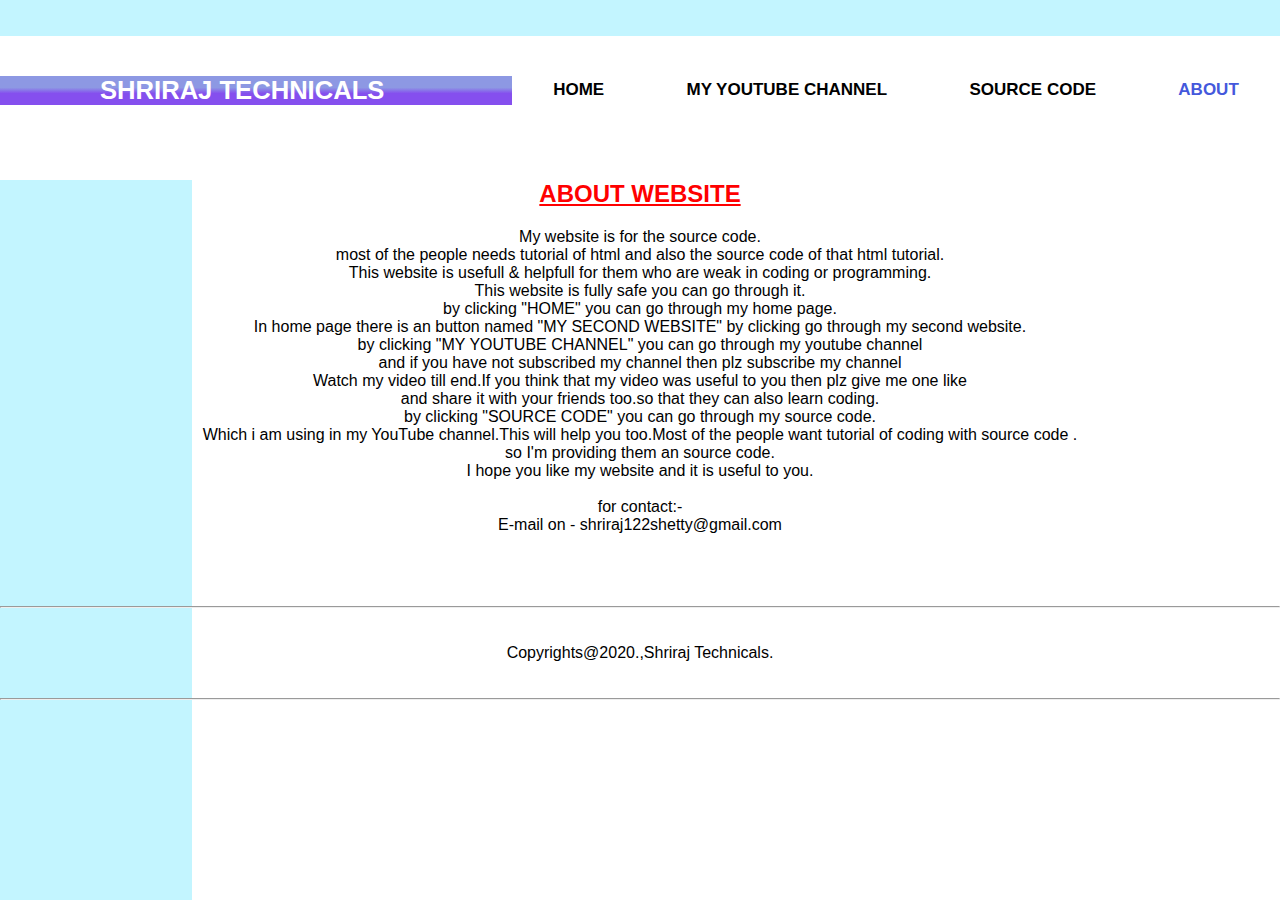
==== about.html @ daba912e "shriraj technicals" ====
<!DOCTYPE html>
<html>
<head>
	<title>about</title>
	<style>
		*{margin: 0;padding: 0;font-family: 'Rubik', sans-serif;}
header{
	width: 100%;
	height: 100vh;
	background-image: linear-gradient(to left,#fff 85%,#c3f5ff 15%);

}
.logo{
	width: 40%;
	color: #fff;
	padding-left: 100px;
box-sizing: border-box; 
background-image: linear-gradient(#8d98e3 40%,#854fee 60%);


}
.navsection{
	width: 100%;
	height: 20vh;
	display: flex;justify-content: space-around;
	background-image: linear-gradient(to top,#fff 80%,#c3f5ff 20%);
	align-items: center;
}
.logo h1{

	text-transform: uppercase;
	font-size: 1.6rem;
	animation: front 2s linear infinite;
	animation-direction: alternate;
}
@keyframes front{
	from{padding-left: 40px;}
	to{padding-right: 40px;}
}
nav{
	width: 60%;
	display: flex;
	justify-content: space-around;
	text-transform: uppercase;

}
nav .link{
	text-transform: uppercase;
	font-weight: 900;
	color: #000;
	font-size: 17px;
	position: relative;
	text-decoration: none;
}

}
}
.link:before{
	content: "";
	position: absolute;
	top: 0;
	left:0;
	width: 0;
	height: 2px;
	
	
}
.link:hover{
	
border-bottom: 2px solid #4458dc;
transition: all 0.4s linear;
}
main{
	height: 80vh;
	display: flex;
	justify-content:space-around;
	align-items: center;
	text-transform: uppercase;
}
.rightside{
border-radius:30% 70% 70% 30% / 30% 30% 70% 70%;
background-color: #e8fbff;
}
.rightside img{
	max-width: 400px;
	height: auto;
}
h3{
	font-size: 70px;
	margin-bottom: 20px
}
h2{
	margin-bottom: 20px;
}
h4{
	margin-bottom: 20px;
	font-weight: 500;
}
p{
	font-weight: 500;
}


h2{color: red;
	text-transform: uppercase;
}
	</style>
	</head>
<body>

<header>
	<section class="navsection">
		<div class="logo">
		 <h1>shriraj technicals</h1>
		</div>
		<nav >
           <a href="index.html"class="link">home</a>
         <a href="https://www.youtube.com/channel/UCNcq5tqk5bbtt_iVvVD8f-w"target="_blank"class="link">my youtube channel</a>
         <a href="source code.html"class="link">source code</a>
         <a href="#"class="link" style="color: #4458dc">about</a>

         </nav><br></section>
        <center> 
        	<h2><u>about website</h1></u>
        	<p>My website is for the source code.<br>most of the people needs tutorial of html and also the source code of that html tutorial.<br>This website is usefull & helpfull for them who are weak in coding or programming.<br>This website is fully safe you can go through it.<br>by clicking "HOME" you can go through my home page.<br>In home page there is an button named "MY SECOND WEBSITE" by clicking go through my second website.<br>by clicking "MY YOUTUBE CHANNEL" you can go through my youtube channel<br> and if you have not subscribed my channel then plz subscribe my channel <br>Watch my video till end.If you think that my video was useful to you then plz give me one like <br>and share it with your friends too.so that they can also learn coding.<br>by clicking "SOURCE CODE" you can go through my source code.<br> Which i am using in my YouTube channel.This will help you too.Most of the people want tutorial of coding with source code .<br>so I'm providing them an source code.<br>I hope you like my website and it is useful to you.<br><br>for contact:-<br>E-mail on - shriraj122shetty@gmail.com</p><br><br><br><br><hr><br><br>
        	<p>Copyrights@2020.,Shriraj Technicals.</p></center><br><br><hr>

</body>
</html>
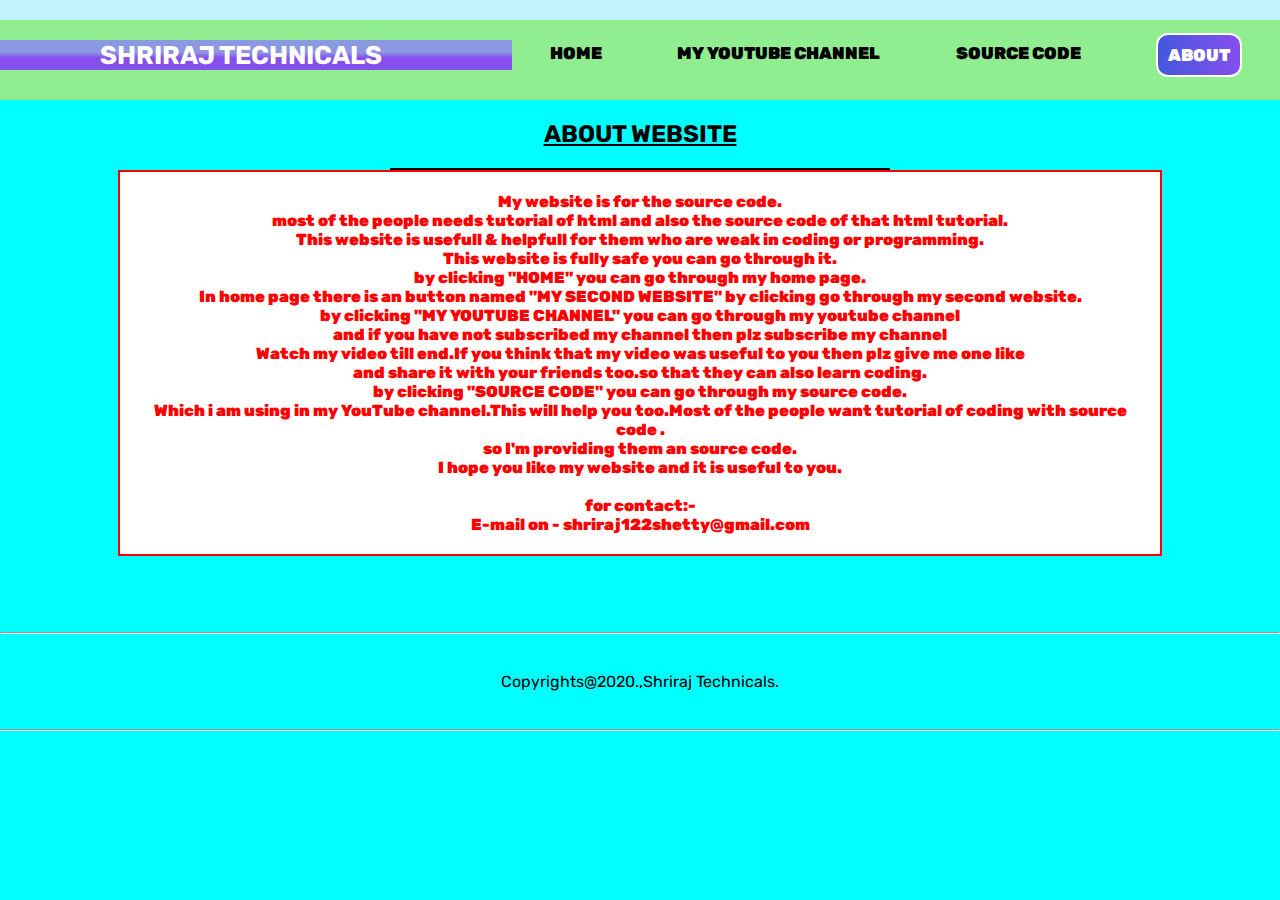
==== commit ee607f28: "Add files via upload" ====
--- a/about.html
+++ b/about.html
@@ -1,129 +1,153 @@
-<!DOCTYPE html>
-<html>
-<head>
-	<title>about</title>
-	<style>
-		*{margin: 0;padding: 0;font-family: 'Rubik', sans-serif;}
-header{
-	width: 100%;
-	height: 100vh;
-	background-image: linear-gradient(to left,#fff 85%,#c3f5ff 15%);
-
-}
-.logo{
-	width: 40%;
-	color: #fff;
-	padding-left: 100px;
-box-sizing: border-box; 
-background-image: linear-gradient(#8d98e3 40%,#854fee 60%);
-
-
-}
-.navsection{
-	width: 100%;
-	height: 20vh;
-	display: flex;justify-content: space-around;
-	background-image: linear-gradient(to top,#fff 80%,#c3f5ff 20%);
-	align-items: center;
-}
-.logo h1{
-
-	text-transform: uppercase;
-	font-size: 1.6rem;
-	animation: front 2s linear infinite;
-	animation-direction: alternate;
-}
-@keyframes front{
-	from{padding-left: 40px;}
-	to{padding-right: 40px;}
-}
-nav{
-	width: 60%;
-	display: flex;
-	justify-content: space-around;
-	text-transform: uppercase;
-
-}
-nav .link{
-	text-transform: uppercase;
-	font-weight: 900;
-	color: #000;
-	font-size: 17px;
-	position: relative;
-	text-decoration: none;
-}
-
-}
-}
-.link:before{
-	content: "";
-	position: absolute;
-	top: 0;
-	left:0;
-	width: 0;
-	height: 2px;
-	
-	
-}
-.link:hover{
-	
-border-bottom: 2px solid #4458dc;
-transition: all 0.4s linear;
-}
-main{
-	height: 80vh;
-	display: flex;
-	justify-content:space-around;
-	align-items: center;
-	text-transform: uppercase;
-}
-.rightside{
-border-radius:30% 70% 70% 30% / 30% 30% 70% 70%;
-background-color: #e8fbff;
-}
-.rightside img{
-	max-width: 400px;
-	height: auto;
-}
-h3{
-	font-size: 70px;
-	margin-bottom: 20px
-}
-h2{
-	margin-bottom: 20px;
-}
-h4{
-	margin-bottom: 20px;
-	font-weight: 500;
-}
-p{
-	font-weight: 500;
-}
-
-
-h2{color: red;
-	text-transform: uppercase;
-}
-	</style>
-	</head>
-<body>
-
-<header>
-	<section class="navsection">
-		<div class="logo">
-		 <h1>shriraj technicals</h1>
-		</div>
-		<nav >
-           <a href="index.html"class="link">home</a>
-         <a href="https://www.youtube.com/channel/UCNcq5tqk5bbtt_iVvVD8f-w"target="_blank"class="link">my youtube channel</a>
-         <a href="source code.html"class="link">source code</a>
-         <a href="#"class="link" style="color: #4458dc">about</a>
-
-         </nav><br></section>
-        <center> 
-        	<h2><u>about website</h1></u>
-        	<p>My website is for the source code.<br>most of the people needs tutorial of html and also the source code of that html tutorial.<br>This website is usefull & helpfull for them who are weak in coding or programming.<br>This website is fully safe you can go through it.<br>by clicking "HOME" you can go through my home page.<br>In home page there is an button named "MY SECOND WEBSITE" by clicking go through my second website.<br>by clicking "MY YOUTUBE CHANNEL" you can go through my youtube channel<br> and if you have not subscribed my channel then plz subscribe my channel <br>Watch my video till end.If you think that my video was useful to you then plz give me one like <br>and share it with your friends too.so that they can also learn coding.<br>by clicking "SOURCE CODE" you can go through my source code.<br> Which i am using in my YouTube channel.This will help you too.Most of the people want tutorial of coding with source code .<br>so I'm providing them an source code.<br>I hope you like my website and it is useful to you.<br><br>for contact:-<br>E-mail on - shriraj122shetty@gmail.com</p><br><br><br><br><hr><br><br>
-        	<p>Copyrights@2020.,Shriraj Technicals.</p></center><br><br><hr>
-
-</body>
+<!DOCTYPE html>
+<html>
+<head>
+	 <link href="https://fonts.googleapis.com/css2?family=Rubik:wght@300&display=swap" rel="stylesheet">
+	<title>about</title>
+	<style>
+*{margin: 0;padding: 0;font-family: 'Rubik', sans-serif;}
+header{
+  width: 100%;
+  height: 100vh;
+  background-color:cyan;
+
+}
+.logo{
+  width: 40%;
+  color: #fff;
+  padding-left: 100px;
+box-sizing: border-box; 
+background-image: linear-gradient(#8d98e3 40%,#854fee 60%);
+
+
+}
+.navsection{
+  width: 100%;
+  height: 10vh;
+  padding-top: 10px;
+  display: flex;justify-content: space-around;
+  background-image: linear-gradient(to top,lightgreen 80%,#c3f5ff 0%);
+  align-items: center;
+}
+.logo h1{
+
+  text-transform: uppercase;
+  font-size: 1.6rem;
+  animation: front 2s linear infinite;
+  animation-direction: alternate;
+}
+@keyframes front{
+  from{padding-left: 40px;}
+  to{padding-right: 40px;}
+}
+nav{
+  width: 60%;
+  display: flex;
+  justify-content: space-around;
+  text-transform: uppercase;
+
+}
+nav a{
+  text-transform: uppercase;
+  font-weight: 900;
+  color: #000;
+  font-size: 17px;
+  position: relative;
+  text-decoration: none;
+}
+
+}
+}
+a{
+  content: "";
+  position: absolute;
+  top: 0;
+  left:0;
+  width: 0;
+  height: 2px;
+
+
+  
+}
+a:hover{
+border-bottom: 2px solid violet ;
+transition: all 1s alternate;
+  
+
+}
+.link{
+  padding-top: 10px;
+}
+main{
+  height: 80vh;
+  display: flex;
+  justify-content:space-around;
+  align-items: center;
+  text-transform: uppercase;
+}
+.rightside{
+border-radius:30% 70% 70% 30% / 30% 30% 70% 70% ;
+}
+.rightside img{
+  max-width: 400px;
+  height: auto;
+}
+h3{
+  font-size: 70px;
+
+}
+
+h4{
+
+  font-weight: 500;
+}
+.code{
+  border: 2px solid;
+  width:1000px;
+  color:red;
+  font-weight: 900;
+padding: 20px;
+  background-color: #fff;
+}h2{text-transform: uppercase;
+  border-bottom: 2px solid;
+  width: 500px;
+  padding-top: 20px;
+  padding-bottom: 20px;
+}
+.btn{
+text-decoration: none;
+font-weight: 900;
+font-size: 14px;
+text-align: center;
+padding:12px 25px;
+text-transform: uppercase;
+border-radius: 5px;
+display: inline-block;
+margin-right: 50px;
+letter-spacing: 0;
+background-image: linear-gradient(to right,#4458dc 0%,#854fee 100%);
+border: double 2px transparent;
+box-shadow: 0 10px 30px rgba(118,85,225,.3);
+} 
+	</style>
+	</head>
+<body>
+
+<header>
+	<section class="navsection">
+		<div class="logo">
+		 <h1>shriraj technicals</h1>
+		</div>
+		<nav >
+           <a href="index.html"class="link">home</a>
+         <a href="https://www.youtube.com/channel/UCNcq5tqk5bbtt_iVvVD8f-w"target="_blank"class="link">my youtube channel</a>
+         <a href="source code.html"class="link">source code</a>
+         <a href="#"class="link" style="border: 2px solid;border-radius: 12px;color:white;background-image: linear-gradient(to right,#4458dc 0%,#854fee 100%);padding: 10px;">about</a>
+
+         </nav><br></section>
+        <center> 
+        	<h2><u>about website</h2></u>
+        	<p class="code">My website is for the source code.<br>most of the people needs tutorial of html and also the source code of that html tutorial.<br>This website is usefull & helpfull for them who are weak in coding or programming.<br>This website is fully safe you can go through it.<br>by clicking "HOME" you can go through my home page.<br>In home page there is an button named "MY SECOND WEBSITE" by clicking go through my second website.<br>by clicking "MY YOUTUBE CHANNEL" you can go through my youtube channel<br> and if you have not subscribed my channel then plz subscribe my channel <br>Watch my video till end.If you think that my video was useful to you then plz give me one like <br>and share it with your friends too.so that they can also learn coding.<br>by clicking "SOURCE CODE" you can go through my source code.<br> Which i am using in my YouTube channel.This will help you too.Most of the people want tutorial of coding with source code .<br>so I'm providing them an source code.<br>I hope you like my website and it is useful to you.<br><br>for contact:-<br>E-mail on - shriraj122shetty@gmail.com</p><br><br><br><br><hr><br><br>
+        	<p>Copyrights@2020.,Shriraj Technicals.</p></center><br><br><hr>
+
+</body>
 </html>